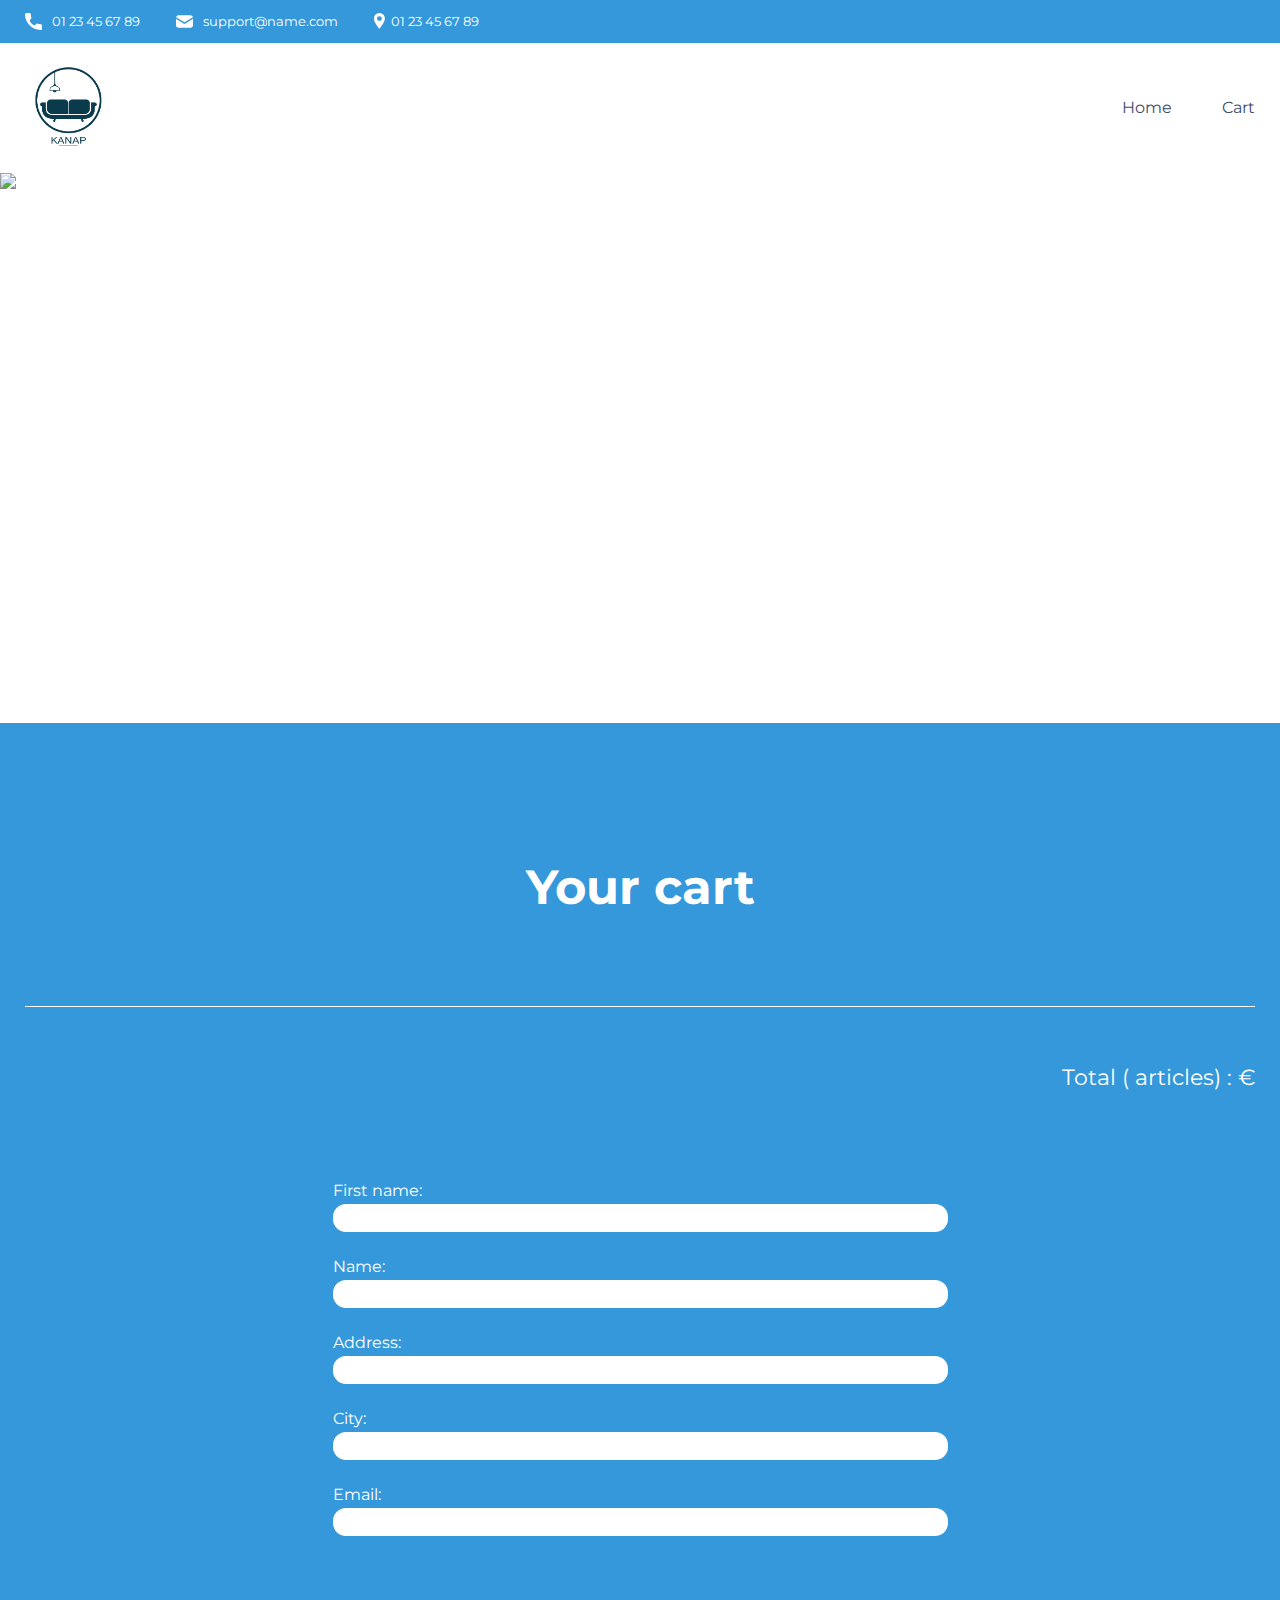
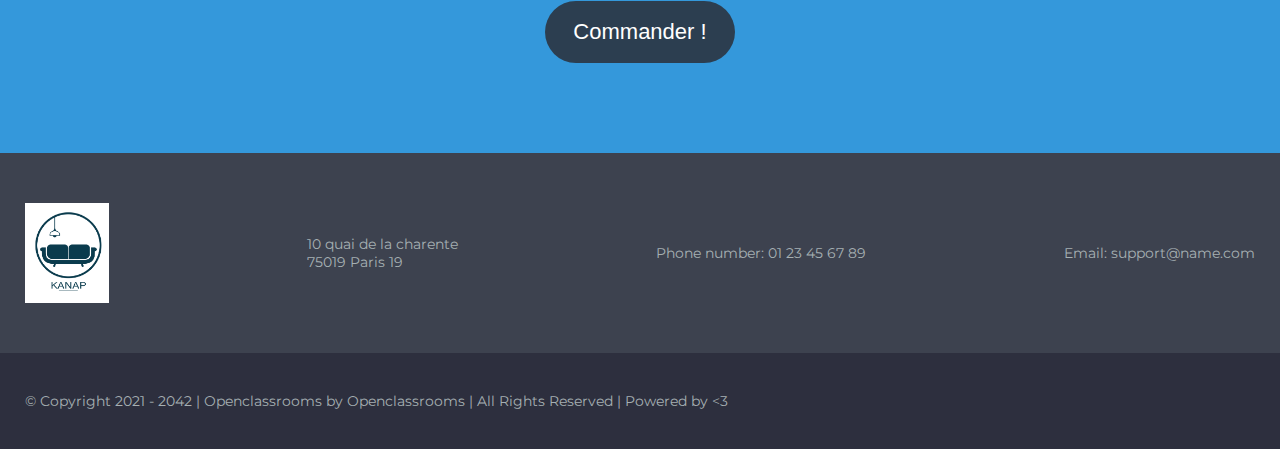
==== P5-Web-Dev-Kanap/front/html/cart.html @ 30570f10 "copy from openclassrooms" ====
<!DOCTYPE html>
<html lang="fr">
  <head>
    <title>Cart</title>

    <meta charset="utf-8">
    <meta name="description" content="Plateforme incroyable de e-commerce">

    <link rel="preconnect" href="https://fonts.googleapis.com">
    <link rel="preconnect" href="https://fonts.gstatic.com" crossorigin>
    <link href="https://fonts.googleapis.com/css2?family=Montserrat:wght@100;200;300;400;500;600;700;800;900&display=swap" rel="stylesheet">
    <link href="../css/style.css" rel="stylesheet" />
    <link href="../css/cart.css" rel="stylesheet" />

    <meta name="viewport" content="width=device-width, initial-scale=1">
  </head>

  <body>
    <header>
      <div class="limitedWidthBlockContainer informations">
        <div class="limitedWidthBlock">
          <ul>
            <li><img src="../images/icons/phone.svg" alt="logo de téléphone" class="informations__phone">01 23 45 67 89</li>
            <li><img src="../images/icons/mail.svg" alt="logo d'une enveloppe" class="informations__mail">support@name.com</li>
            <li><img src="../images/icons/adress.svg" alt="logo d'un point de géolocalisation" class="informations__address">01 23 45 67 89</li>
          </ul>
        </div>
      </div>
      <div class="limitedWidthBlockContainer menu">
        <div class="limitedWidthBlock">
          <a href="./index.html">
            <img class="logo" src="../images/logo.png" alt="Logo de l'entreprise">
          </a>
          <nav>
            <ul>
              <a href="./index.html"><li>Home</li></a>
              <a href="./cart.html"><li>Cart</li></a>
            </ul>
          </nav>
        </div>
      </div>
      <img class="banniere" src="../images/banniere.png" alt="Baniere">
    </header>
    
    <main class="limitedWidthBlockContainer">
      <div class="limitedWidthBlock" id="limitedWidthBlock">
        <div class="cartAndFormContainer" id="cartAndFormContainer">
          <h1>Your cart</h1>
          <section class="cart">
            <section id="cart__items">
             <!--  <article class="cart__item" data-id="{product-ID}" data-color="{product-color}">
                <div class="cart__item__img">
                  <img src="../images/product01.jpg" alt="Photo of a sofa">
                </div>
                <div class="cart__item__content">
                  <div class="cart__item__content__description">
                    <h2>Name of the product</h2>
                    <p>Green</p>
                    <p>€42.00</p>
                  </div>
                  <div class="cart__item__content__settings">
                    <div class="cart__item__content__settings__quantity">
                      <p>Qté : </p>
                      <input type="number" class="itemQuantity" name="itemQuantity" min="1" max="100" value="42">
                    </div>
                    <div class="cart__item__content__settings__delete">
                      <p class="deleteItem">Delete</p>
                    </div>
                  </div>
                </div>
              </article> -->
            </section>
            <div class="cart__price">
              <p>Total (<span id="totalQuantity"><!-- 2 --></span> articles) : €<span id="totalPrice"><!-- 84.00 --></span></p>
            </div>
            <div class="cart__order">
              <form method="get" class="cart__order__form">
                <div class="cart__order__form__question">
                  <label for="firstName">First name: </label>
                  <input type="text" name="firstName" id="firstName" required>
                  <p id="firstNameErrorMsg"><!-- ci est un message d'erreur --></p>
                </div>
                <div class="cart__order__form__question">
                  <label for="lastName">Name: </label>
                  <input type="text" name="lastName" id="lastName" required>
                  <p id="lastNameErrorMsg"></p>
                </div>
                <div class="cart__order__form__question">
                  <label for="address">Address: </label>
                  <input type="text" name="address" id="address" required>
                  <p id="addressErrorMsg"></p>
                </div>
                <div class="cart__order__form__question">
                  <label for="city">City: </label>
                  <input type="text" name="city" id="city" required>
                  <p id="cityErrorMsg"></p>
                </div>
                <div class="cart__order__form__question">
                  <label for="email">Email: </label>
                  <input type="email" name="email" id="email" required>
                  <p id="emailErrorMsg"></p>
                </div>
                <div class="cart__order__form__submit">
                  <input type="submit" value="Commander !" id="order">
                </div>
              </form>
            </div>
          </section>
        </div>
      </div>
    </main>
    
    <footer>
      <div class="limitedWidthBlockContainer footerMain">
        <div class="limitedWidthBlock">
          <div>
            <img class="logo" src="../images/logo.png" alt="Logo de l'entreprise">
          </div>
          <div>
            <p>10 quai de la charente <br>75019 Paris 19</p>
          </div>
          <div>
            <p>Phone number: 01 23 45 67 89</p>
          </div>
          <div>
            <p>Email: support@name.com</p>
          </div>
        </div>
      </div>
      <div class="limitedWidthBlockContainer footerSecondary">
        <div class="limitedWidthBlock">
          <p>© Copyright 2021 - 2042 | Openclassrooms by Openclassrooms | All Rights Reserved | Powered by <3</p>
        </div>
      </div>
    </footer>
  <script src="../js/cart.js"></script>
  </body>
</html>
---- P5-Web-Dev-Kanap/front/css/style.css ----
/*********/
/*GENERAL*/
/*********/

body {
	font-family: 'Montserrat', sans-serif;
	margin: 0;
	color: white;
	min-width: 300px;
}
h1 {
	font-size: 48px;
	font-weight: 700;
	margin-top: 135px;
	text-align: center;
}
h2 {
	font-weight: 400;
	margin-bottom: 60px;
	text-align: center;
}
.logo {
	height: 100px;
}

/*maxwidth + centering*/
.limitedWidthBlockContainer {
	display: flex;
	justify-content: center;
}
.limitedWidthBlock {
	width: 100%;
	max-width: 1400px;
	padding: 0 25px;
}

/*Colors*/
:root {
	--main-color: #3498db;
	--secondary-color: #2c3e50;
	--text-color: #3d4c68;
	--footer-text-color: #a6b0b3; 
	--footer-main-color: #3d424f; 
	--footer-secondary-color: #2d2f3e;
	/*background-color: var(--main-color);*/
}




/********/
/*Header*/
/********/

/*informations*/
.informations {
	font-size: 13px;
	background-color: var(--main-color);
}
.informations img {
	height: 17px;
}
.informations ul {
	display: flex;
	padding-left: 0;
}
.informations ul li {
	display: flex;
	list-style: none;
	margin-right: 36px;
}
.informations__phone,
.informations__mail {
	margin-right: 10px;
}

/*menu*/
.menu {
	background-color: white;
}
.menu .limitedWidthBlock {
	display: flex;
	justify-content: space-between;
}
.menu a {
	display: flex;
	align-items: center;
	text-decoration: none;
}
.menu nav {
	display: flex;
}
.menu nav ul {
	display: flex;
	margin: 0;
	line-height: 130px;
}
.menu nav ul li {
	list-style: none;
	margin-left: 50px;
	color: var(--text-color);
}
.menu nav ul li:hover {
	font-weight: 600;
	color: #3498db !important;
}

/*banniere*/
.banniere {
	width: 100%;
	height: 550px;
	object-fit: cover;
	display: flex;
}




/******/
/*Main*/
/******/

main {
	background-color: var(--main-color);
}

/*items*/
.items {
	margin-bottom: 135px;
	display: flex;
	justify-content: space-around;
	flex-wrap: wrap;
}
.items a {
	width: 21%;
	text-decoration: none;
	color: unset;
}
.items a:hover article {
	box-shadow: rgba(42, 18, 206, 0.9) 0 0 22px 6px;
}
.items article {
	background-color: var(--secondary-color);
	display: flex;
	flex-direction: column;
	align-items: center;
	margin-bottom: 40px;
	padding-top: 25px;
	width: 100%;
	border-radius: 10px;
}
.items article img {
	width: 160px;
	height: 160px;
	object-fit: cover;
	border-radius: 10px;
}
.items article h3 {
	font-size: 22px;
	font-weight: 700;
	text-align: center;
	text-transform: uppercase;
}
.items article p {
	text-align: center;
	padding-left: 23px;
	padding-right: 23px;
	box-sizing: border-box;
	overflow: hidden;
	text-overflow: ellipsis;

	display: -webkit-box;
	-webkit-line-clamp: 3;
	-webkit-box-orient: vertical;
	white-space: normal;
}




/********/
/*Footer*/
/********/

footer {
	color: var(--footer-text-color);
	display: flex;
	flex-direction: column;
	font-size: 14px;
}
footer .footerMain,
footer .footerSecondary {
	width: 100%;
}

/*footerMain*/
.footerMain {
	background-color: var(--footer-main-color);
	padding: 50px 0;
}
.footerMain .limitedWidthBlock {
	display: flex;
	justify-content: space-between;
}
.footerMain .limitedWidthBlock div {
	display: flex;
	align-items: center;
}

/*footerSecondary*/
.footerSecondary {
	background-color: var(--footer-secondary-color);
	padding: 25px 0;
}




/***************/
/*Media queries*/
/***************/

@media (max-width: 991.98px) {
	.informations ul {
		display: flex;
		justify-content: space-around;
	}
	.items a {
		width: 42%;
	}
	.footerMain .limitedWidthBlock {
		display: flex;
		flex-direction: column;
		align-items: center;
	}
	.footerSecondary .limitedWidthBlock p {
		text-align: center;
	}
}

@media (max-width: 575.98px) { 
	.informations ul {
		flex-direction: column;
		align-items: center;
	}
	.informations ul li{
		margin-bottom: 14px;
		margin-right: 0;
	}
	.menu .limitedWidthBlock {
		display: flex;
		flex-direction: column;
		align-items: center;
	}
	.logo {
		margin-top: 20px;
	}
	.menu nav ul {
		padding: 0;
		line-height: 80px;
	}
	.menu nav ul a:first-child li {
		margin-left: 0;
	}
	.items a {
		width: 75%;
	}
}
---- P5-Web-Dev-Kanap/front/css/cart.css ----
/*********/
/*GENERAL*/
/*********/

main {
	padding-bottom: 90px;
}
h1 {
	margin-bottom: 90px;
}
h2 {
	text-align: start;
}

/************/
/*Cart Items*/
/************/
.cart__item {
	display: flex;
	justify-content: space-around;
	border-top: 1px solid white;
	padding-top: 35px;
	margin-bottom: 30px;
}
.cart__item__img {
	width: 25%;
}
.cart__item__img img {
	width: 100%;
	border-radius: 25px;
}
.cart__item__content {
	width: 50%;
	display: flex;
	flex-direction: column;
	justify-content: space-between;
}
.cart__item__content__titlePrice {
	display: flex;
	justify-content: space-between;
}
.cart__item__content__titlePrice h2,
.cart__item__content__titlePrice p {
	margin: 0;
}
.cart__item__content__settings p {
	margin: 0;
}
.cart__item__content__settings input {
	color: var(--footer-secondary-color);
	font-family: 'Montserrat', sans-serif;
	font-size: 14px;
	border-radius: 20px;
	border: 1px solid #767676;
	text-align: center;
	text-align-last: center;
}
.cart__item__content__settings input:focus {
	outline: none;
}
.cart__item__content__settings__quantity {
	display: flex;
}
.cart__item__content__settings__quantity p {
	margin-right: 10px;
	display: flex;
}
.cart__item__content__settings__delete p {
	display: inline;
}
.cart__item__content__settings__delete p:hover {
	cursor: pointer;
	font-weight: 700;
}

/*******/
/*Price*/
/*******/
.cart__price {
	border-top: 1px solid white;
	padding-top: 35px;
}
.cart__price p {
	text-align: end;
	font-size: 22px;
}

/*******/
/*Order*/
/*******/
.cart__order {
	display: flex;
	justify-content: center;
	margin-top: 90px;
}
.cart__order__form {
	width: 50%;
}
.cart__order__form__question {
	display: flex;
	flex-direction: column;
	margin-bottom: 25px;
}
.cart__order__form__question input {
	border-radius: 13px;
	border: 0;
	height: 26px;
	margin-top: 4px;
}
.cart__order__form__question input:focus {
	outline: none;
}
.cart__order__form__question p {
	margin: 0;
	color: #fbbcbc;
	font-size: 15px;
	margin-left: 8px;
}
.cart__order__form__submit {
	display: flex;
	justify-content: center;
}
.cart__order__form__submit input {
	font-size: 22px;
	border-radius: 40px;
	border: 0;
	background-color: var(--secondary-color);
	color: white;
	padding: 18px 28px;
	cursor: pointer;
	margin-top: 40px;
}
.cart__order__form__submit input:hover {
	box-shadow: rgb(42 18 206 / 90%) 0 0 22px 6px;
}



/***************/
/*Media queries*/
/***************/

@media (max-width: 991.98px) {
	.cart__item__content__titlePrice {
		flex-direction: column;
	}
}

@media (max-width: 575.98px) { 
	.cart__item {
		flex-direction: column;
		align-items: center;
	}
	.cart__item__img {
		width: 50%;
	}
	.cart__item__content {
		width: 90%;
	}
	.cart__item__content__titlePrice {
		margin-bottom: 20px;
	}
	.cart__price p {
		text-align: center;
	}
	.cart__order {
		justify-content: center;
	}
	.cart__order__form {
		width: 75%;
	}
}
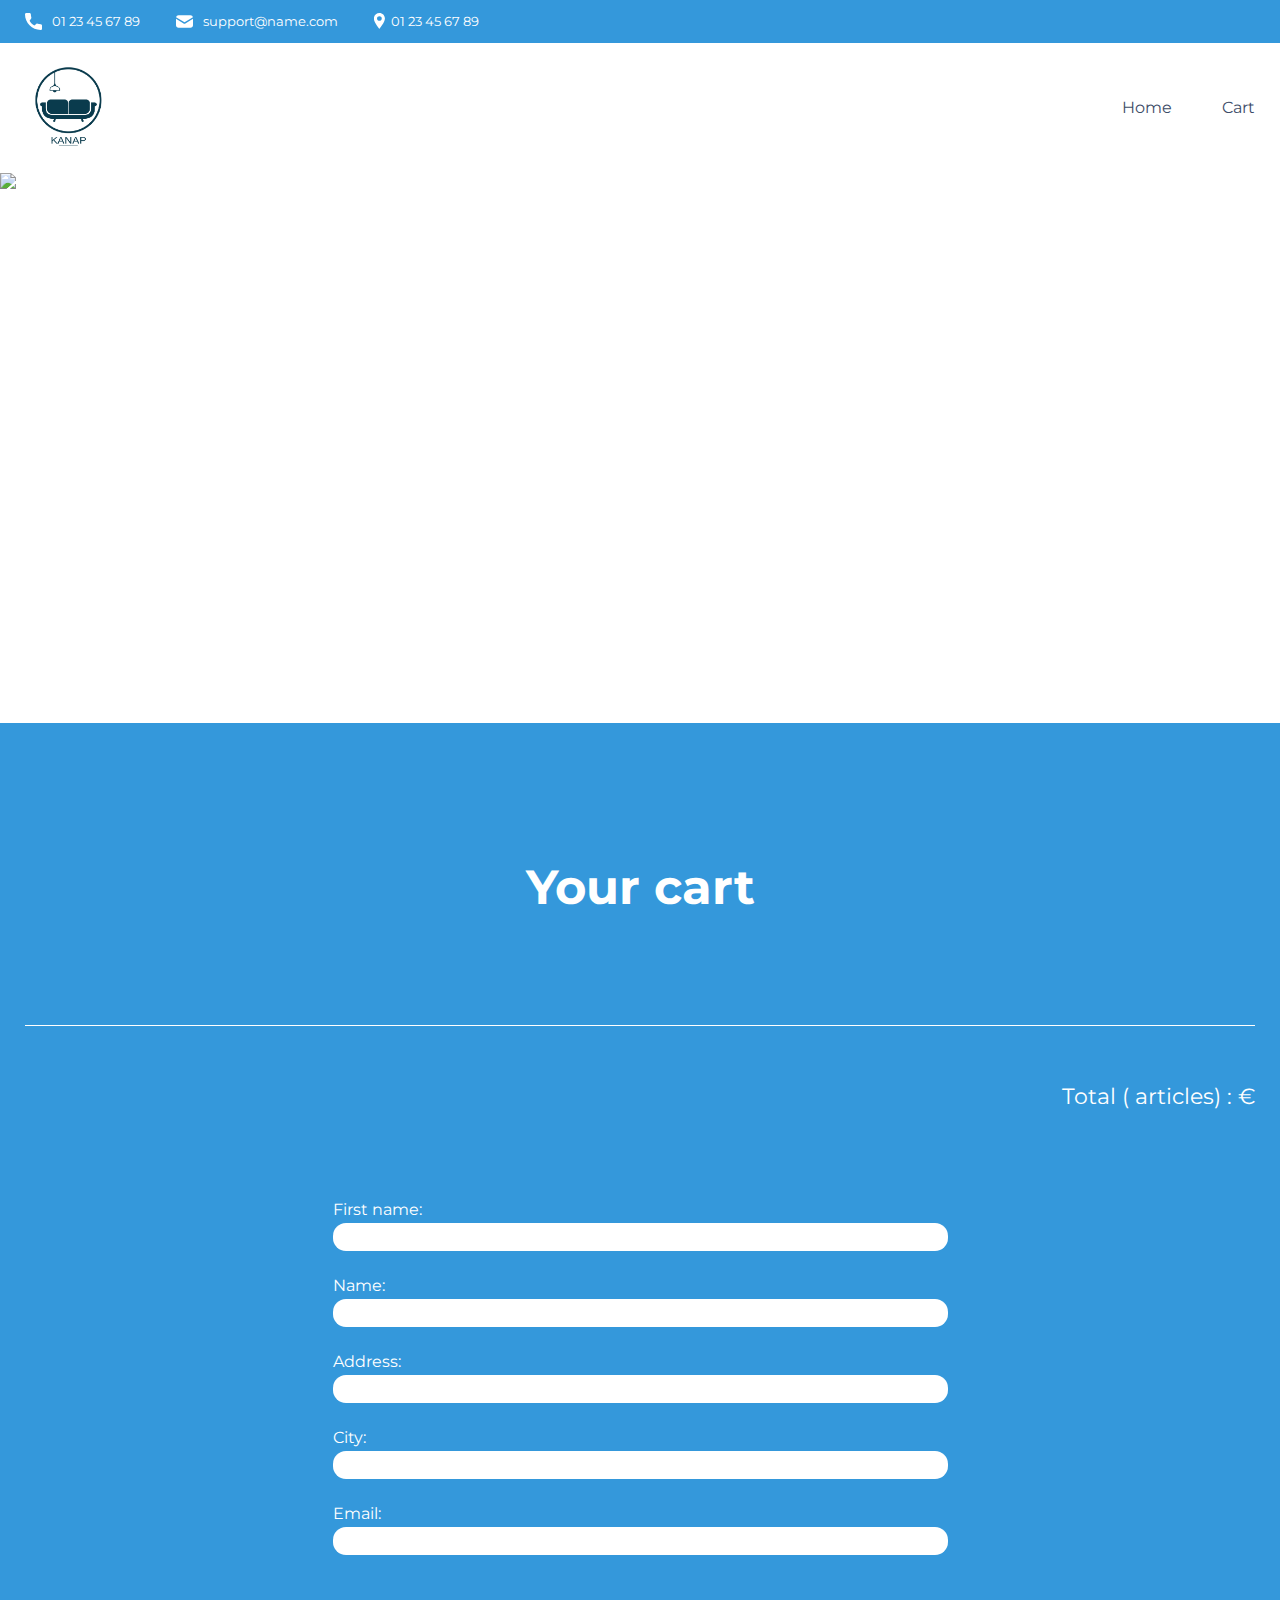
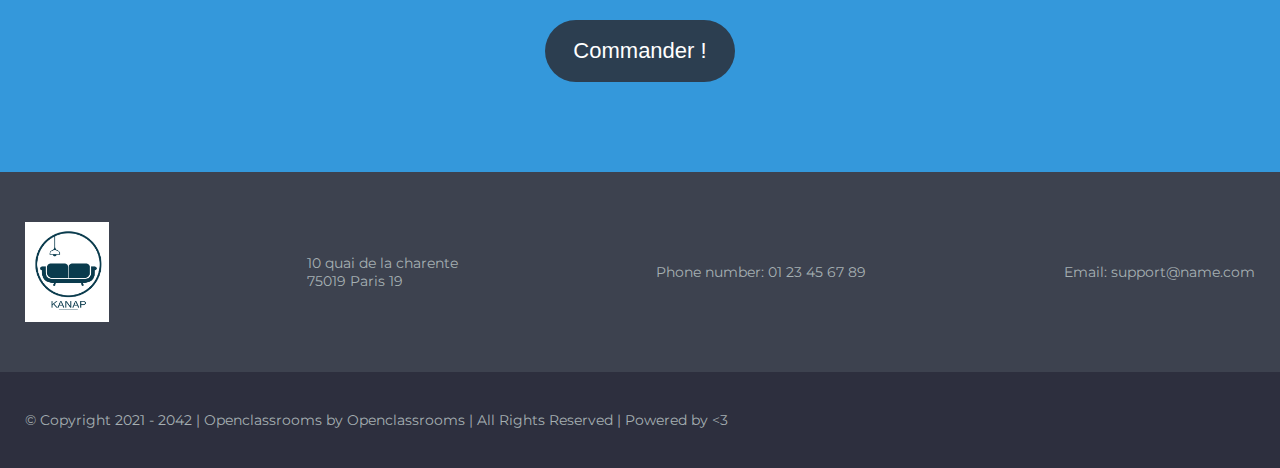
==== commit 717ebc4a: "add for loop" ====
--- a/P5-Web-Dev-Kanap/front/html/cart.html
+++ b/P5-Web-Dev-Kanap/front/html/cart.html
@@ -5,7 +5,7 @@
 
     <meta charset="utf-8">
     <meta name="description" content="Plateforme incroyable de e-commerce">
-
+    <script src="product.js" async></script>
     <link rel="preconnect" href="https://fonts.googleapis.com">
     <link rel="preconnect" href="https://fonts.gstatic.com" crossorigin>
     <link href="https://fonts.googleapis.com/css2?family=Montserrat:wght@100;200;300;400;500;600;700;800;900&display=swap" rel="stylesheet">
@@ -48,6 +48,9 @@
           <h1>Your cart</h1>
           <section class="cart">
             <section id="cart__items">
+              <img class
+              <div class="cart-row">
+                
              <!--  <article class="cart__item" data-id="{product-ID}" data-color="{product-color}">
                 <div class="cart__item__img">
                   <img src="../images/product01.jpg" alt="Photo of a sofa">
--- a/P5-Web-Dev-Kanap/front/css/style.css
+++ b/P5-Web-Dev-Kanap/front/css/style.css
@@ -48,6 +48,8 @@
 
 
 
+
+
 /********/
 /*Header*/
 /********/
--- a/P5-Web-Dev-Kanap/front/css/cart.css
+++ b/P5-Web-Dev-Kanap/front/css/cart.css
@@ -21,10 +21,19 @@
 	border-top: 1px solid white;
 	padding-top: 35px;
 	margin-bottom: 30px;
+	
+
 }
 .cart__item__img {
 	width: 25%;
+	
 }
+
+.sample{
+	height: 400px;
+	width: 400px;
+}
+
 .cart__item__img img {
 	width: 100%;
 	border-radius: 25px;
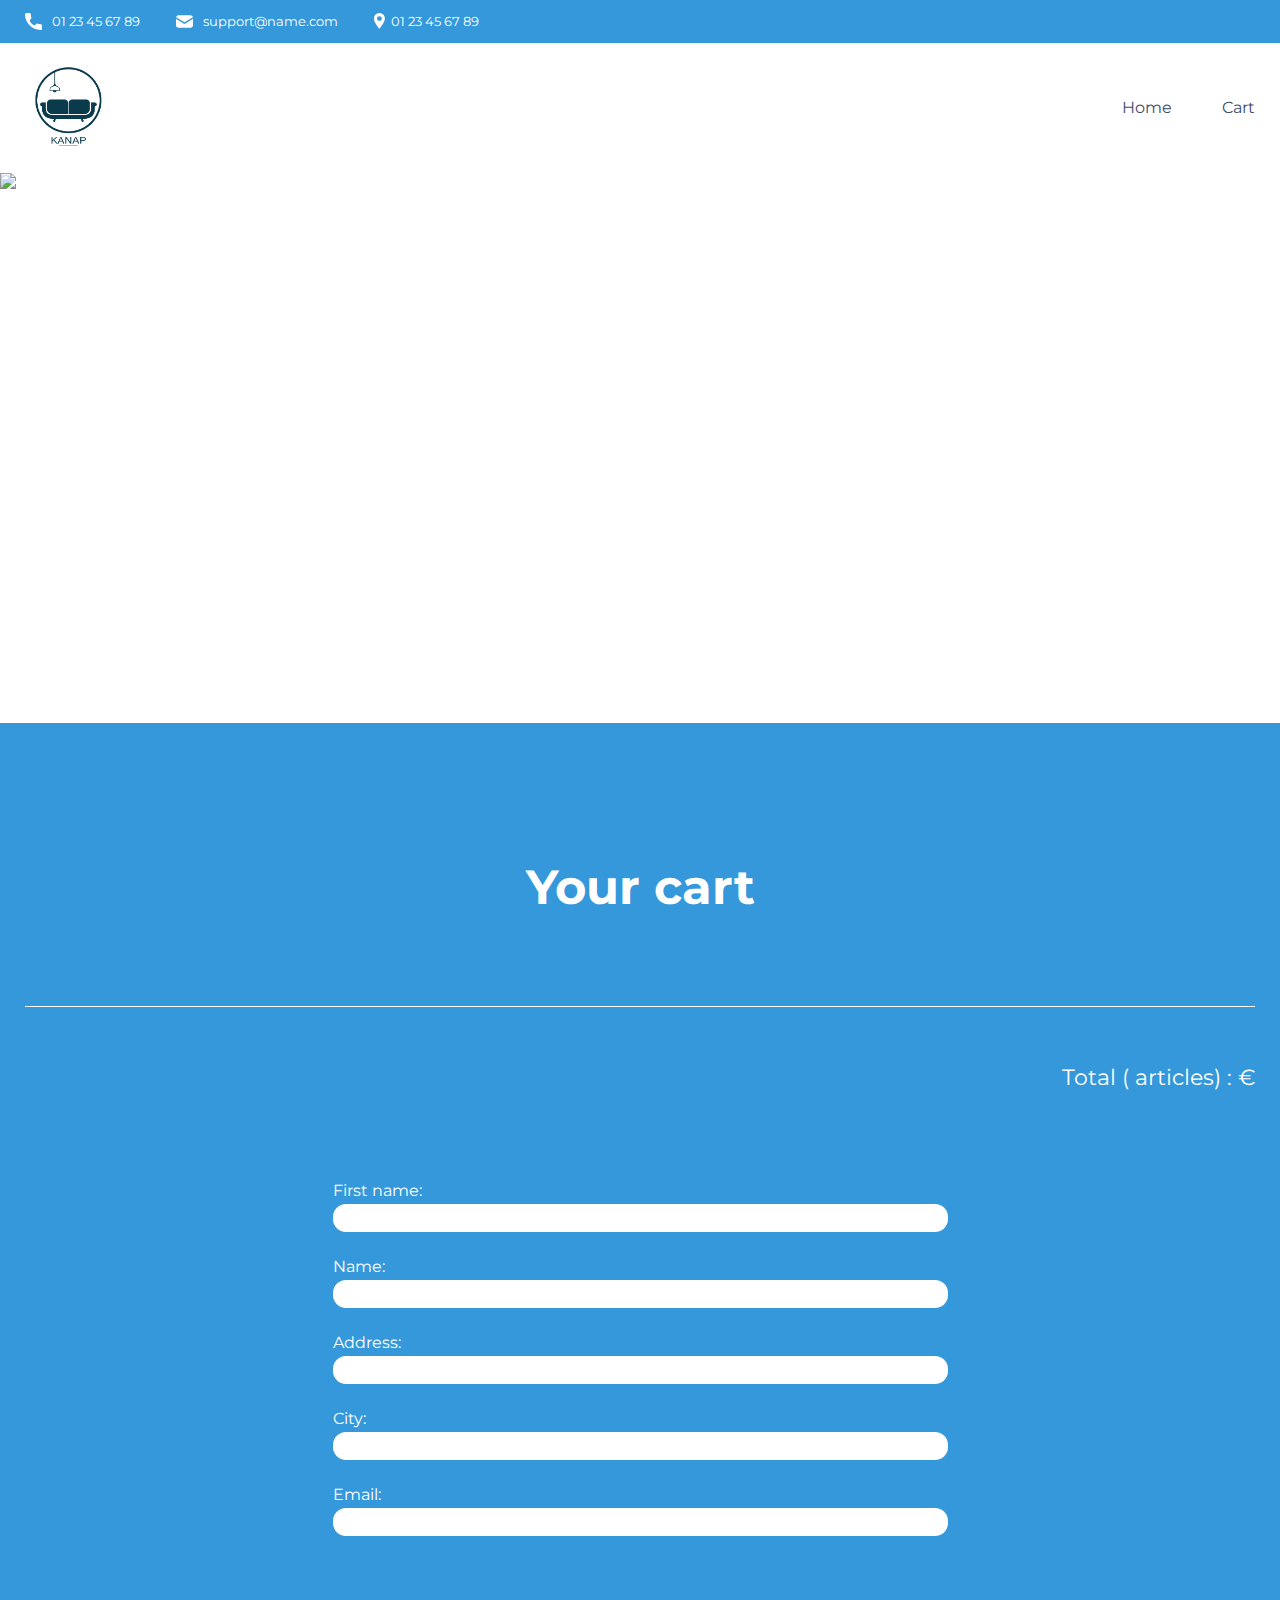
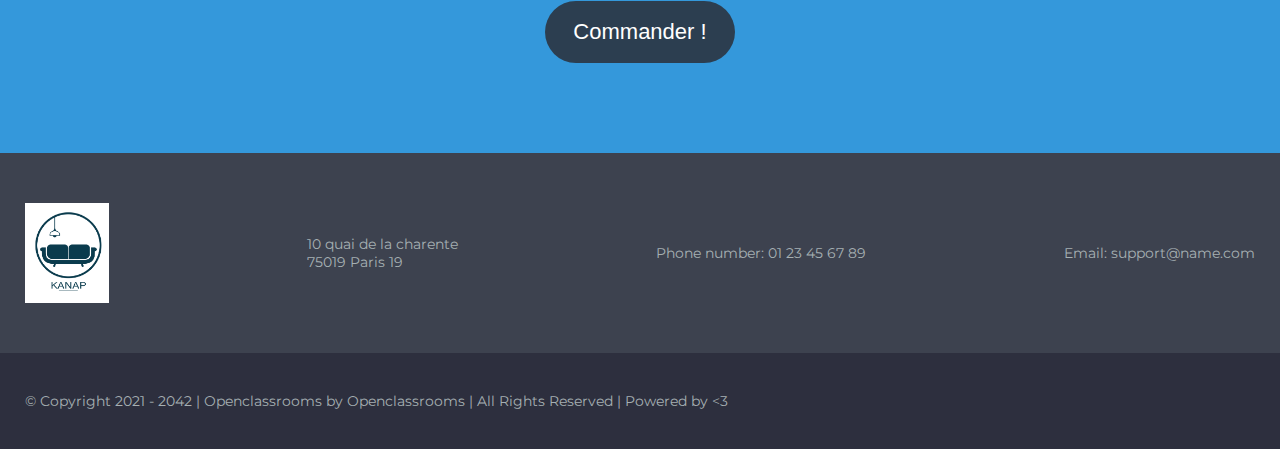
==== commit be31676a: "adding item to cart in progress" ====
--- a/P5-Web-Dev-Kanap/front/html/cart.html
+++ b/P5-Web-Dev-Kanap/front/html/cart.html
@@ -48,7 +48,6 @@
           <h1>Your cart</h1>
           <section class="cart">
             <section id="cart__items">
-              <img class
               <div class="cart-row">
                 
              <!--  <article class="cart__item" data-id="{product-ID}" data-color="{product-color}">
